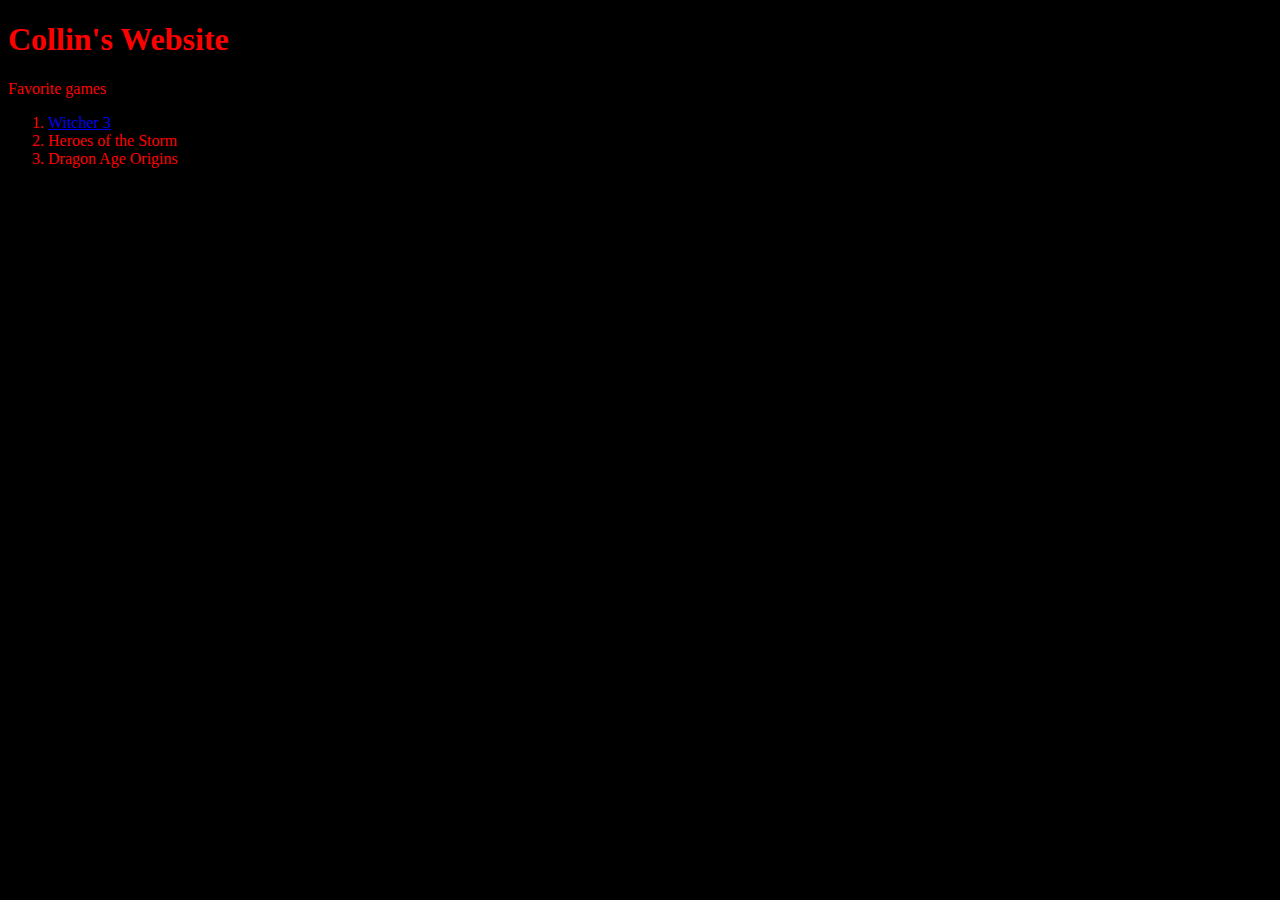
==== collinjwong.com/index.html @ b9efc8f7 "Renamed folder structure" ====
<!DOCTYPE html>
<html>
<head>
	<meta charset="UTF-8">
	<title>Collin Wong</title>
	<script src = "my_website.js"></script>
	<script src="https://ajax.googleapis.com/ajax/libs/jquery/3.2.1/jquery.min.js"></script>
	<link rel="stylesheet" href="my_website.css">
</head>
	<body>
		<h1>Collin's Website</h1>
		<p>Favorite games
			<ol>
				<li><a href = "http://www.thewitcher.com" >Witcher 3</a></li>
				<li>Heroes of the Storm</li>
				<li>Dragon Age Origins</li>
			</ol>
		</p>
	</body>
</html>
---- collinjwong.com/my_website.css ----
h1{
	color: red;

}

body{
     background-image: url("/Users/collin/Desktop/computer-158743_1280.png");
     background-color: black;
}

p,li{
	color: red;
}
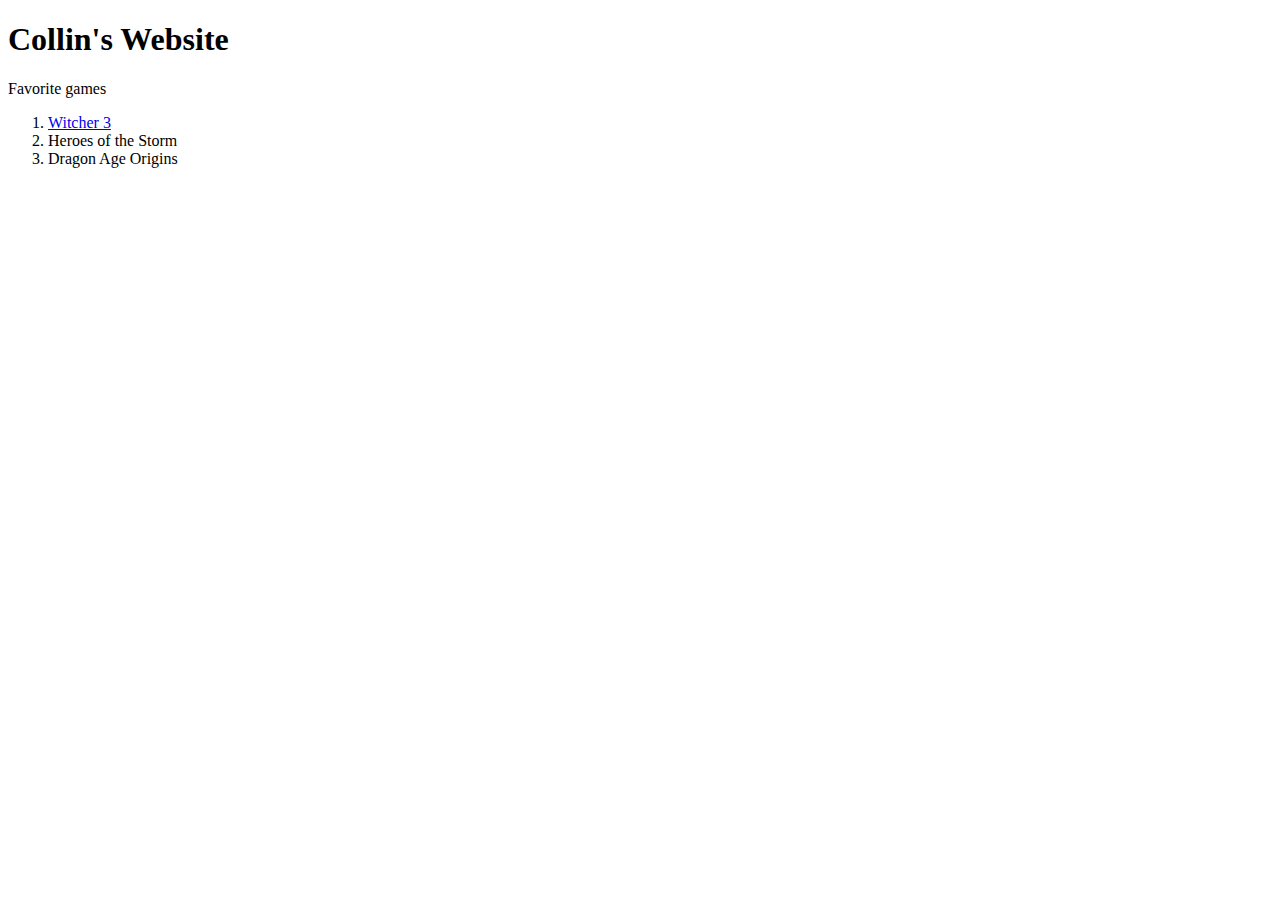
==== commit 8568ff86: "change directory" ====
--- a/collinjwong.com/index.html
+++ b/collinjwong.com/index.html
@@ -5,7 +5,7 @@
 	<title>Collin Wong</title>
 	<script src = "my_website.js"></script>
 	<script src="https://ajax.googleapis.com/ajax/libs/jquery/3.2.1/jquery.min.js"></script>
-	<link rel="stylesheet" href="my_website.css">
+	<link rel="stylesheet" href="/Users/collin/Developer/collinjwong.com/my_website.css">
 </head>
 	<body>
 		<h1>Collin's Website</h1>
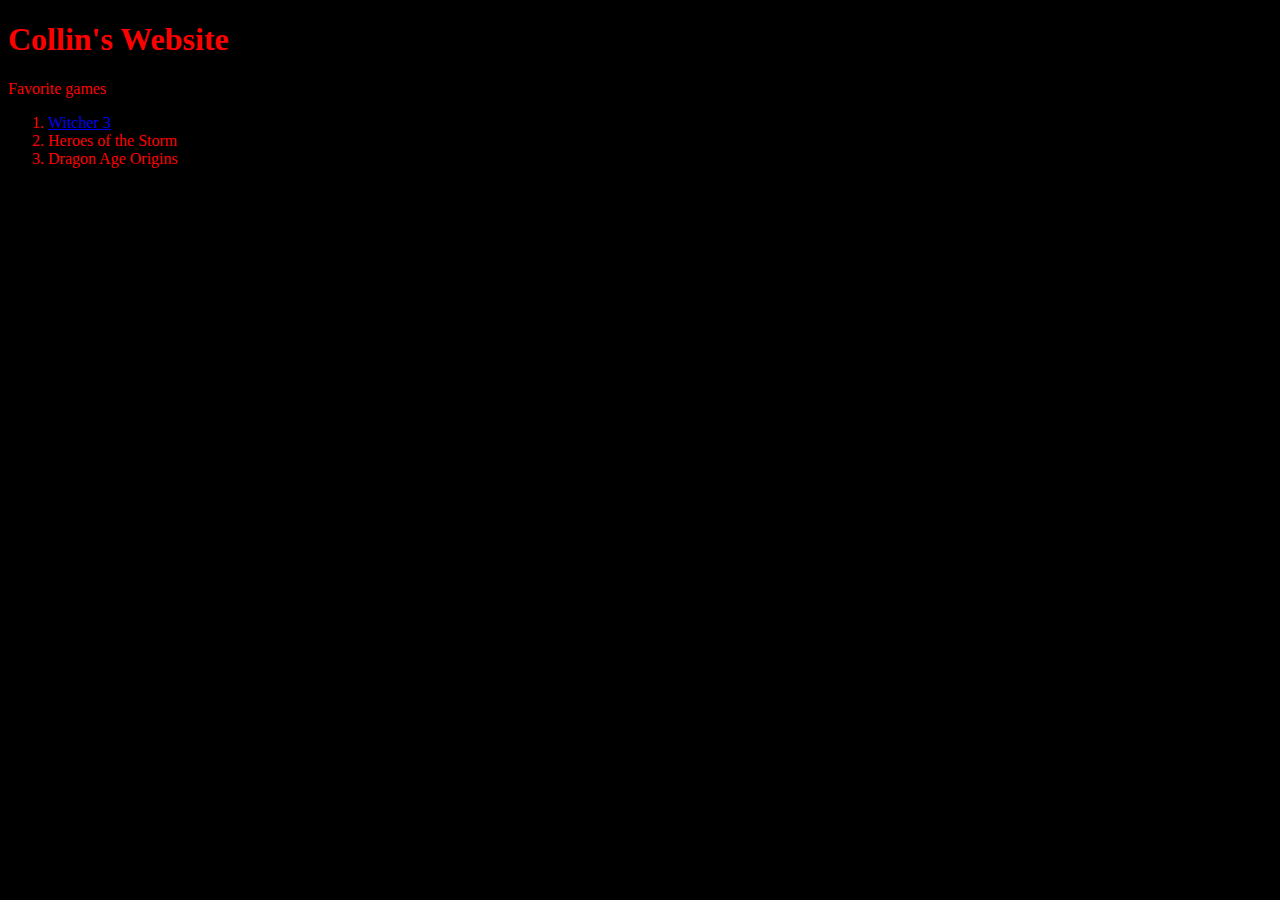
==== commit 59cbbeea: "change css directory" ====
--- a/collinjwong.com/index.html
+++ b/collinjwong.com/index.html
@@ -5,7 +5,7 @@
 	<title>Collin Wong</title>
 	<script src = "my_website.js"></script>
 	<script src="https://ajax.googleapis.com/ajax/libs/jquery/3.2.1/jquery.min.js"></script>
-	<link rel="stylesheet" href="/Users/collin/Developer/collinjwong.com/my_website.css">
+	<link rel="stylesheet" href="my_website.css">
 </head>
 	<body>
 		<h1>Collin's Website</h1>
--- a/collinjwong.com/my_website.css
+++ b/collinjwong.com/my_website.css
@@ -0,0 +1,14 @@
+
+h1{
+	color: red;
+
+}
+
+body{
+     background-image: url("https://www.collinjwong.com/images/computer-158743_1280.png");
+     background-color: black;
+}
+
+p,li{
+	color: red;
+}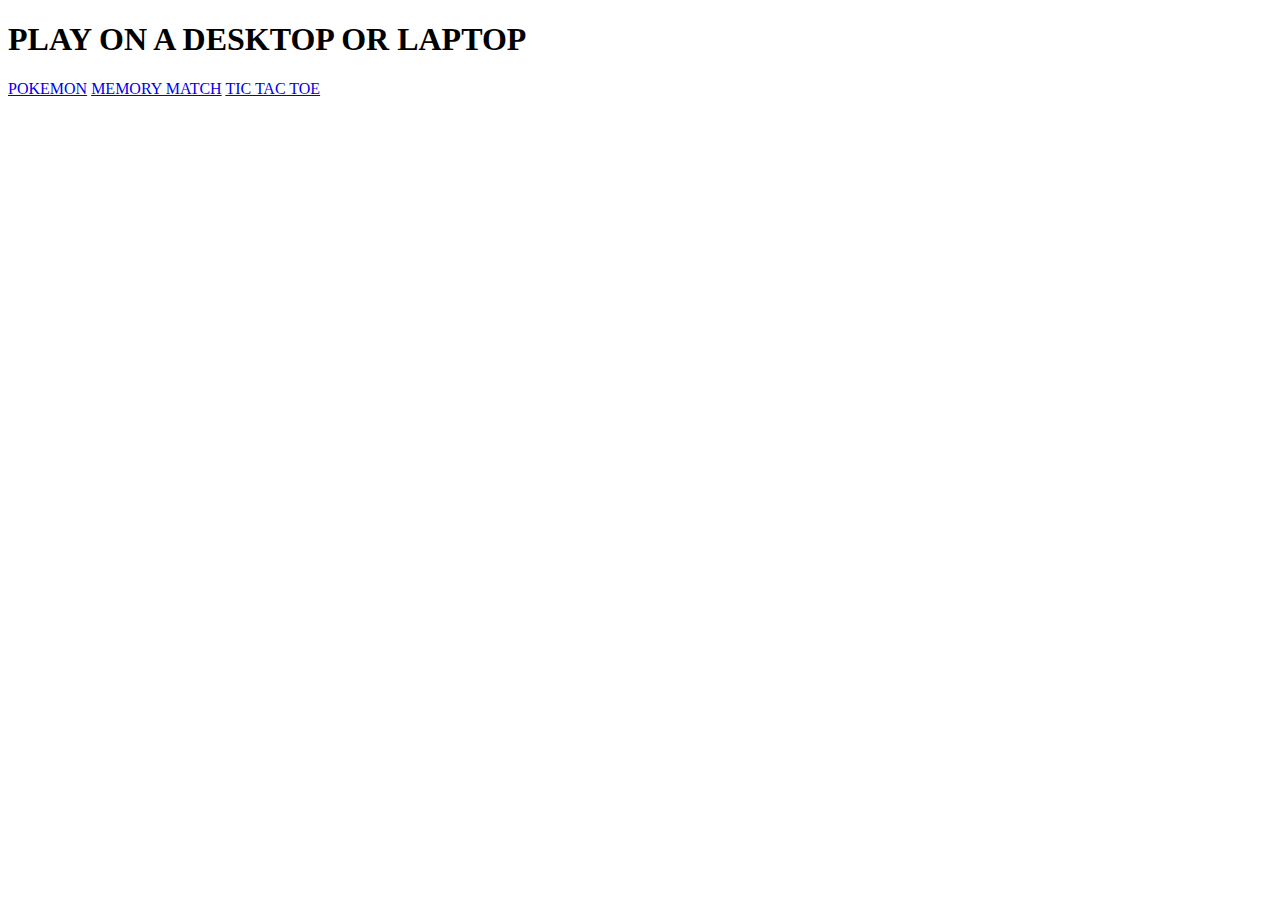
==== commit 6c94564e: "made .com folder" ====
--- a/collinjwong.com/index.html
+++ b/collinjwong.com/index.html
@@ -1,20 +1,13 @@
 <!DOCTYPE html>
-<html>
+<html lang="en">
 <head>
-	<meta charset="UTF-8">
-	<title>Collin Wong</title>
-	<script src = "my_website.js"></script>
-	<script src="https://ajax.googleapis.com/ajax/libs/jquery/3.2.1/jquery.min.js"></script>
-	<link rel="stylesheet" href="my_website.css">
+    <meta charset="UTF-8">
+    <title>Title</title>
 </head>
-	<body>
-		<h1>Collin's Website</h1>
-		<p>Favorite games
-			<ol>
-				<li><a href = "http://www.thewitcher.com" >Witcher 3</a></li>
-				<li>Heroes of the Storm</li>
-				<li>Dragon Age Origins</li>
-			</ol>
-		</p>
-	</body>
+<body>
+<h1>PLAY ON A DESKTOP OR LAPTOP</h1>
+<a href="C9.17_hackathon2/index.html">POKEMON</a>
+<a href="memory_match/index.html">MEMORY MATCH</a>
+<a href="collinjwong.com/C9.17_hackathon/index.html">TIC TAC TOE</a>
+</body>
 </html>